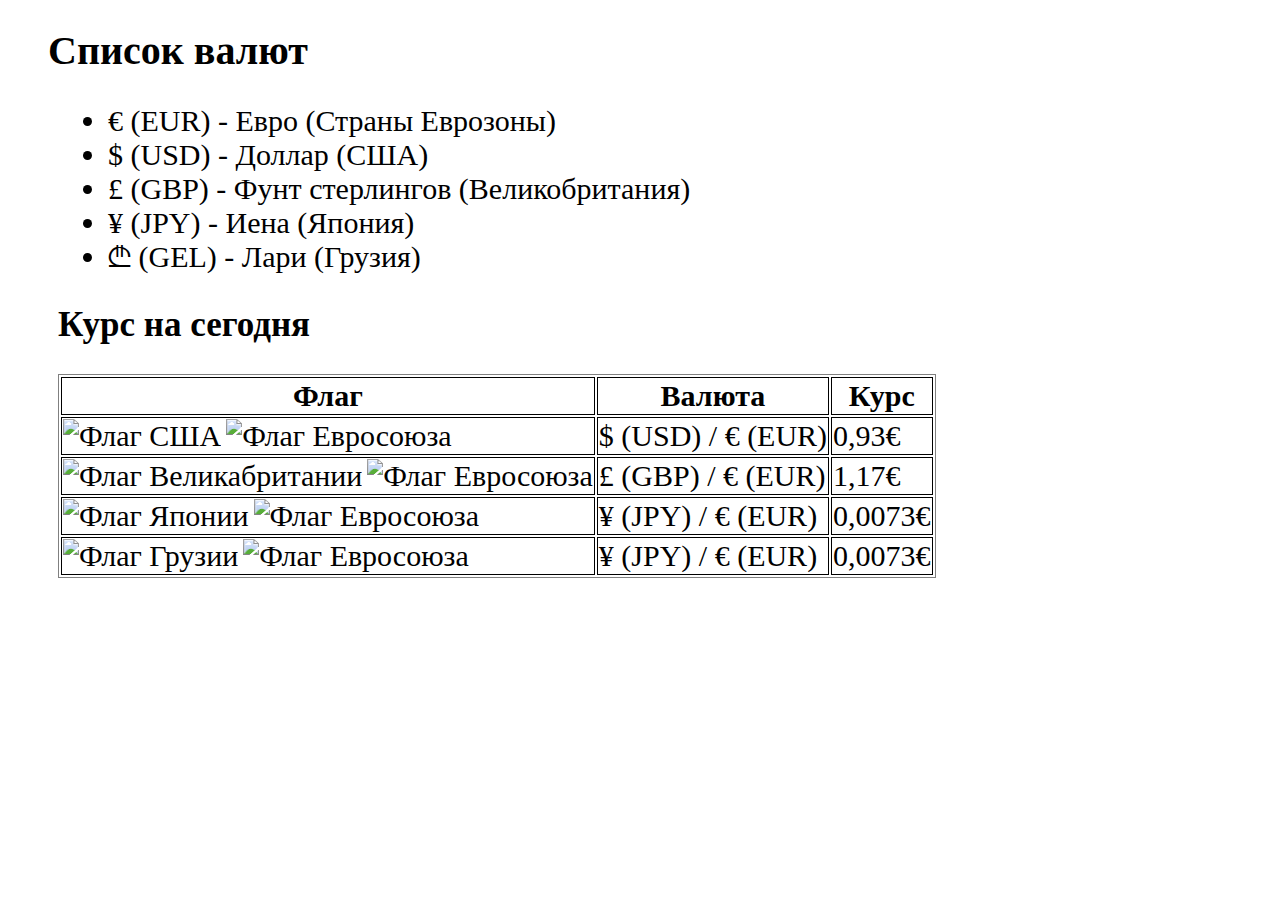
==== Lesson_3/index.html @ 890416db "Add files via upload" ====
<!DOCTYPE html>
<html lang="en">
<head>
    <meta charset="UTF-8">
    <meta name="viewport" content="width=device-width, initial-scale=1.0">
    <title>Document</title>
    <link rel="stylesheet" href="./style.css">
</head>
<body>

    <h1>Список валют</h1>

    <ul type="disc" class="currency">
        <li>€ (EUR) - Евро (Страны Еврозоны)</li>
        <li>$ (USD) - Доллар (США)</li>
        <li>£ (GBP) - Фунт стерлингов (Великобритания)</li>
        <li>¥ (JPY) - Иена (Япония)</li>
        <li>₾ (GEL) - Лари (Грузия)</li>
    </ul>
    

    <h2>Курс на сегодня</h2>

    <table>
        <tr>
            <th>Флаг</th>
            <th>Валюта</th>
            <th>Курс</th>
        </tr>

        <tr>
            <td><img src="https://tse4.mm.bing.net/th?id=OIP.bmoX_M8C_gV4x1KXMMOPYQHaEo&pid=Api&P=0&h=180" alt="Флаг США" class="img_1"><img src="https://tse3.mm.bing.net/th?id=OIP.5RGHsbUY4yLNszscXrPyqwHaE8&pid=Api&P=0&h=180" alt="Флаг Евросоюза"></td>
            <td>$ (USD) / € (EUR)</td>
            <td>0,93€</td>
        </tr>

        <tr>
            <td><img src="https://tse2.mm.bing.net/th?id=OIP.Op3AWuNCFcCtY9h6x-7-hwHaEo&pid=Api&P=0&h=180" alt="Флаг Великабритании" class="img_2"><img src="https://tse3.mm.bing.net/th?id=OIP.5RGHsbUY4yLNszscXrPyqwHaE8&pid=Api&P=0&h=180" alt="Флаг Евросоюза"></td>
            <td>£ (GBP) / € (EUR)</td>
            <td>1,17€</td>
        </tr>

        <tr>
            <td><img src="https://tse1.mm.bing.net/th?id=OIP.gp8voQbGqLH7ARbcgFa5cgHaE7&pid=Api&P=0&h=180" alt="Флаг Японии" class="img_3"><img src="https://tse3.mm.bing.net/th?id=OIP.5RGHsbUY4yLNszscXrPyqwHaE8&pid=Api&P=0&h=180" alt="Флаг Евросоюза"></td>
            <td>¥ (JPY) / € (EUR)</td>
            <td>0,0073€</td>
        </tr>

        <tr>
            <td><img src="https://tse4.mm.bing.net/th?id=OIP.7WOxlV9BAB_XSFpuSBhgnAHaE8&pid=Api&P=0&h=180" alt="Флаг Грузии" class="img_4"><img src="https://tse3.mm.bing.net/th?id=OIP.5RGHsbUY4yLNszscXrPyqwHaE8&pid=Api&P=0&h=180" alt="Флаг Евросоюза"></td>
            <td>¥ (JPY) / € (EUR)</td>
            <td>0,0073€</td>
        </tr>

    </table>
    
</body>
</html>
---- Lesson_3/style.css ----
h1{
    font-weight: 900;
    font-size: 40px;
    margin-left: 40px;
}

.currency{
    font-size: 30px;
    font-weight: 500;
    margin-left: 60px;

}

h2{
    font-size: 35px;
    font-weight: 900;
    margin-left: 50px;

}
table{
    border: 1px solid gray;
    margin-left: 50px;
}

table th, table td{
    border: 1px solid black;
    font-size: 30px;
}

table img{
   width: 50px;
}

.img_1, .img_2, .img_3, .img_4{
    margin-right: 5px;
}
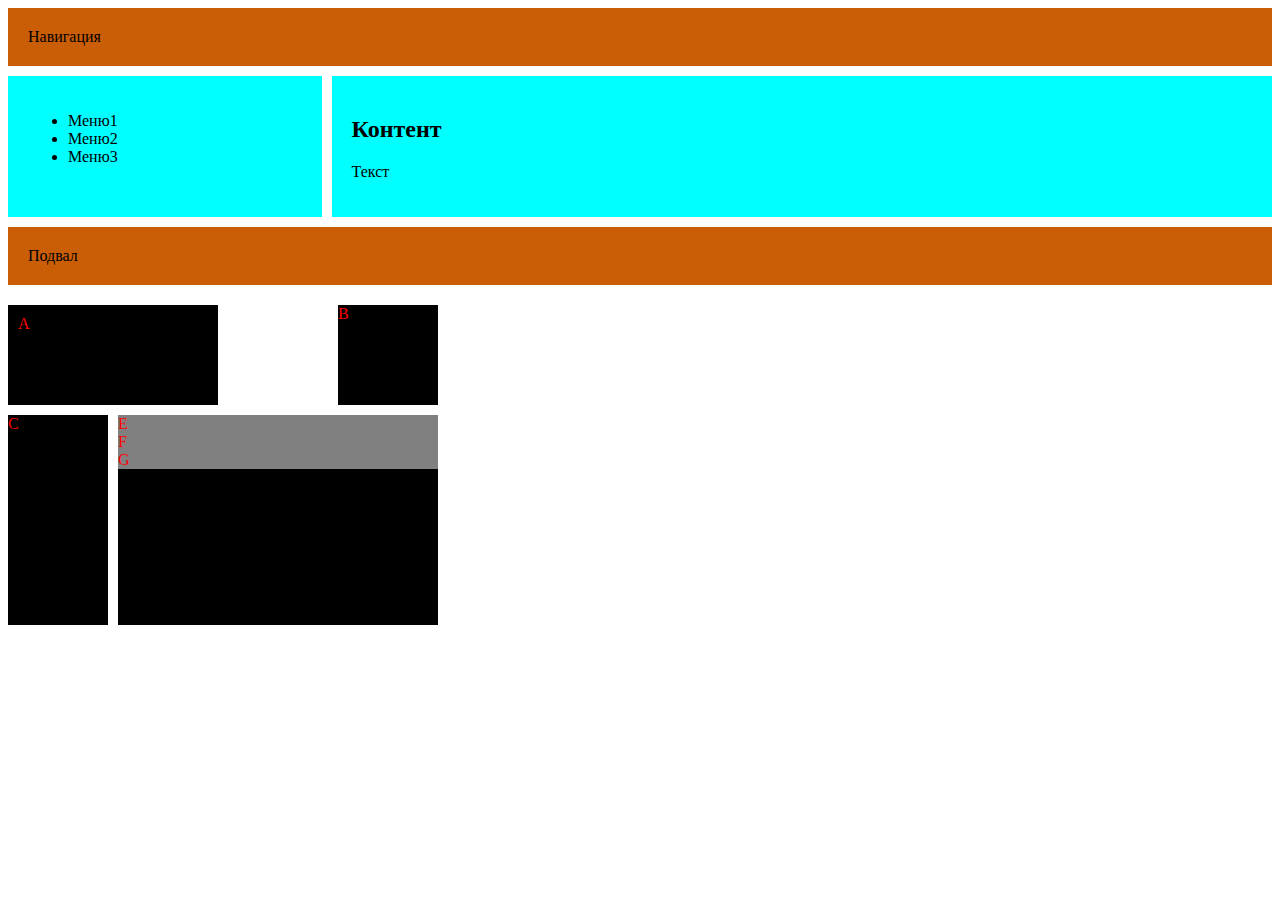
==== commit 077b345e: "Add files via upload" ====
--- a/Lesson_3/index.html
+++ b/Lesson_3/index.html
@@ -8,51 +8,47 @@
 </head>
 <body>
 
-    <h1>Список валют</h1>
+    <div class="wrapper">
 
-    <ul type="disc" class="currency">
-        <li>€ (EUR) - Евро (Страны Еврозоны)</li>
-        <li>$ (USD) - Доллар (США)</li>
-        <li>£ (GBP) - Фунт стерлингов (Великобритания)</li>
-        <li>¥ (JPY) - Иена (Япония)</li>
-        <li>₾ (GEL) - Лари (Грузия)</li>
-    </ul>
-    
+    <header>Навигация</header>
 
-    <h2>Курс на сегодня</h2>
+    <article>
+        <h2>Контент</h2>
+        <p>Текст</p>
+    </article>
 
-    <table>
-        <tr>
-            <th>Флаг</th>
-            <th>Валюта</th>
-            <th>Курс</th>
-        </tr>
+    <aside>
+        <ul>
+            <li>
+                Меню1
+            </li>
+            <li>
+                Меню2
+            </li>
+            <li>
+                Меню3
+            </li>
+        </ul>
+    </aside>
 
-        <tr>
-            <td><img src="https://tse4.mm.bing.net/th?id=OIP.bmoX_M8C_gV4x1KXMMOPYQHaEo&pid=Api&P=0&h=180" alt="Флаг США" class="img_1"><img src="https://tse3.mm.bing.net/th?id=OIP.5RGHsbUY4yLNszscXrPyqwHaE8&pid=Api&P=0&h=180" alt="Флаг Евросоюза"></td>
-            <td>$ (USD) / € (EUR)</td>
-            <td>0,93€</td>
-        </tr>
+    <footer>Подвал</footer>
 
-        <tr>
-            <td><img src="https://tse2.mm.bing.net/th?id=OIP.Op3AWuNCFcCtY9h6x-7-hwHaEo&pid=Api&P=0&h=180" alt="Флаг Великабритании" class="img_2"><img src="https://tse3.mm.bing.net/th?id=OIP.5RGHsbUY4yLNszscXrPyqwHaE8&pid=Api&P=0&h=180" alt="Флаг Евросоюза"></td>
-            <td>£ (GBP) / € (EUR)</td>
-            <td>1,17€</td>
-        </tr>
+    </div>
 
-        <tr>
-            <td><img src="https://tse1.mm.bing.net/th?id=OIP.gp8voQbGqLH7ARbcgFa5cgHaE7&pid=Api&P=0&h=180" alt="Флаг Японии" class="img_3"><img src="https://tse3.mm.bing.net/th?id=OIP.5RGHsbUY4yLNszscXrPyqwHaE8&pid=Api&P=0&h=180" alt="Флаг Евросоюза"></td>
-            <td>¥ (JPY) / € (EUR)</td>
-            <td>0,0073€</td>
-        </tr>
 
-        <tr>
-            <td><img src="https://tse4.mm.bing.net/th?id=OIP.7WOxlV9BAB_XSFpuSBhgnAHaE8&pid=Api&P=0&h=180" alt="Флаг Грузии" class="img_4"><img src="https://tse3.mm.bing.net/th?id=OIP.5RGHsbUY4yLNszscXrPyqwHaE8&pid=Api&P=0&h=180" alt="Флаг Евросоюза"></td>
-            <td>¥ (JPY) / € (EUR)</td>
-            <td>0,0073€</td>
-        </tr>
+    <div class="wrapper-task">
 
-    </table>
+        <div class="box_a">A</div>
+        <div class="box_b">B</div>
+        <div class="box_c">C</div>
+
+        <div class="box_d">
+            <div class="box_e">E</div>
+            <div class="box_f">F</div>
+            <div class="box_g">G</div>
+        </div>
+
+    </div>
     
 </body>
 </html>--- a/Lesson_3/style.css
+++ b/Lesson_3/style.css
@@ -1,36 +1,111 @@
-h1{
-    font-weight: 900;
-    font-size: 40px;
-    margin-left: 40px;
+.wrapper {
+    display: grid;
+    grid-template-columns: 1fr 3fr;
+    grid-template-areas: 
+        "header header"
+        "aside-left aside-right"
+        "footer footer";
+    gap: 10px;
 }
 
-.currency{
-    font-size: 30px;
-    font-weight: 500;
-    margin-left: 60px;
+header {
+    grid-area: header;
+    background-color: rgb(202, 94, 6);
+    padding: 20px;
+}
+
+aside {
+    grid-area: aside-left;
+    background-color: aqua;
+    padding: 20px;
+}
+
+article {
+    grid-area: aside-right;
+    background-color: aqua;
+    padding: 20px;
+}
+
+footer {
+    grid-area: footer;
+    background-color: rgb(202, 94, 6);
+    padding: 20px;
+}
+
+@media (max-width: 600px) {
+    .wrapper {
+        grid-template-columns: 4fr;
+        grid-template-areas: 
+            "header"
+            "aside-left"
+            "aside-right"
+            "footer"
+    }
+}
+
+.wrapper-task {
+    display: grid;
+    grid-template-columns: 100px 100px 100px 100px;
+    grid-template-rows: 100px 100px 100px;
+    color: red;
+    margin-top: 20px;
+    gap: 10px;
+}
+
+.box_a {
+    display: grid;
+    background-color: black;
+    grid-column-start: 1;
+    grid-column-end: 3;
+    padding-left: 10px;
+    padding-top: 10px;
+}
+
+.box_b {
+    display: grid;
+    background-color: black;
+    grid-column-start: 4;
+    grid-column-end: 5;
 
 }
 
-h2{
-    font-size: 35px;
-    font-weight: 900;
-    margin-left: 50px;
-
-}
-table{
-    border: 1px solid gray;
-    margin-left: 50px;
+.box_c {
+    background-color: black;
+    grid-column-start: 1;
+    grid-column-end: 2;
+    grid-row-start: 2;
+    grid-row-end: 4;
 }
 
-table th, table td{
-    border: 1px solid black;
-    font-size: 30px;
+.box_d {
+    background-color: black;
+
+    grid-column-start: 2;
+    grid-column-end: 5;
+    grid-row-start: 2;
+    grid-row-end: 4;
 }
 
-table img{
-   width: 50px;
+.box_e {
+    background-color: grey;
+    grid-column-start: 2;
+    grid-column-end: 3;
+    grid-row-start: 2;
+    grid-row-end: 4;
 }
 
-.img_1, .img_2, .img_3, .img_4{
-    margin-right: 5px;
+.box_f {
+    background-color: grey;
+    grid-column-start: 3;
+    grid-column-end: 5;
+    grid-row-start: 2;
+    grid-row-end: 3;
+}
+
+.box_g {
+    background-color: grey;
+    grid-column-start: 4;
+    grid-column-end: 5;
+    grid-row-start: 3;
+    grid-row-end: 4;
 }